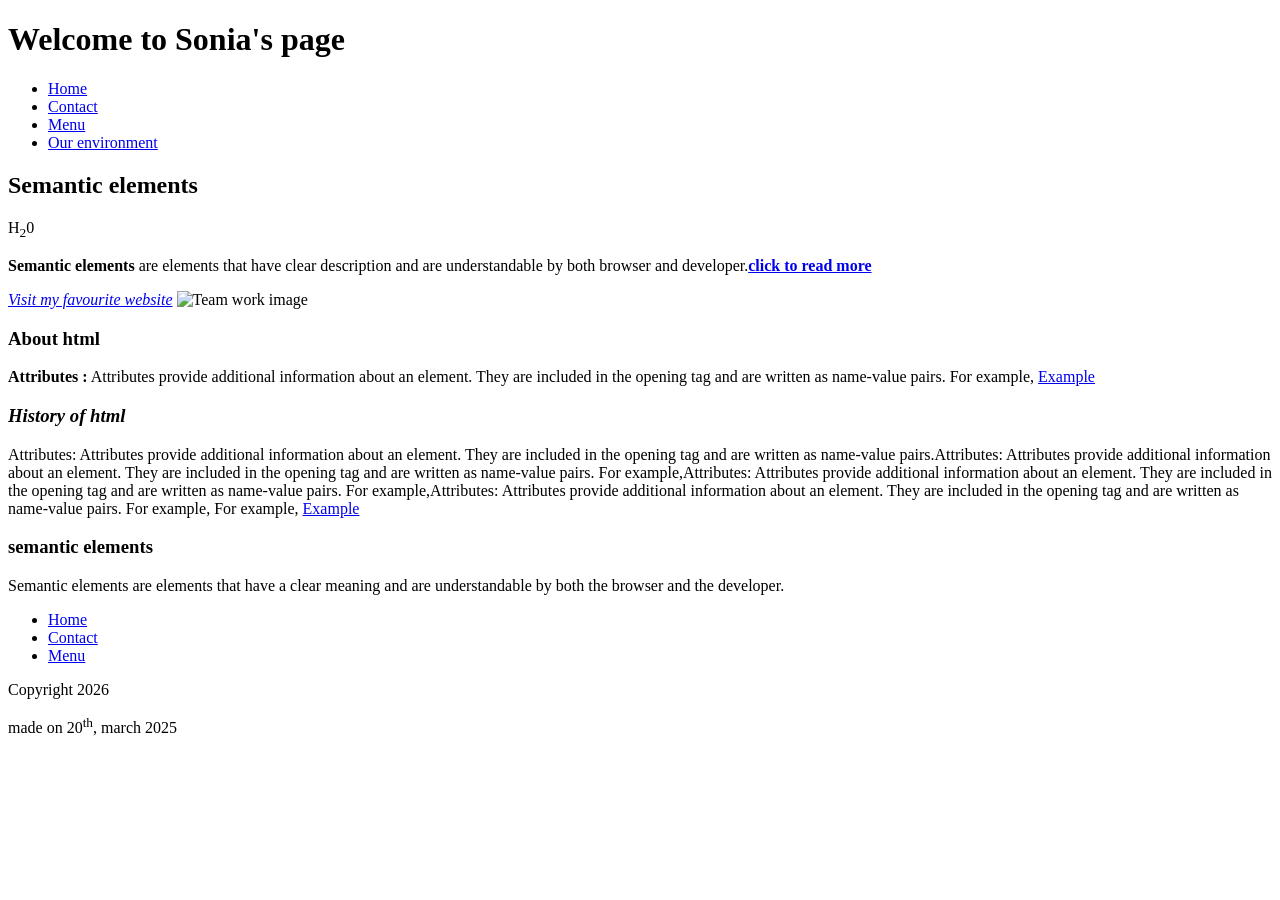
==== index.html @ e6644c79 "rename home to index.html for deployment" ====
<!DOCTYPE html>
<html lang="en">
<head>
    <meta charset="UTF-8">
    <meta name="viewport" content="width=device-width, initial-scale=1.0">
    <title>Document</title>
</head>
<body>
    <header>
    <h1>Welcome to <strong>Sonia's page</strong></h1>
    <nav>
      <ul>
        <li>
          <a href="/">Home</a>
        </li>
        <li>
          <a href="contact.html">Contact</a>
        </li>
        <li>
          <a href="menu.html">Menu</a>
        </li>
        <li>
            <a href="#article-section">Our environment</a>
        </li>
      </ul>
    </nav>
  </header>
  <main>
    <h2>Semantic elements</h2>
    <p>H<sub>2</sub>0</p>
    <p><strong>Semantic elements</strong> are elements that have
      clear description and are understandable by
      both browser and developer.<a href="https://alpha.zinduaschool.com/dashboard"><strong>click to read more</strong></a>
    </p>
    <a href="https://www.pinterest.com/"><em>Visit my favourite website</em></a>
    <img src="TeamWork.jpg" alt="Team work image">
    <section id="about_section">
      <h3>About html</h3>
      <p><b>Attributes :</b> Attributes provide additional information about an element. They are included in the opening tag
        and are written as name-value pairs. For example, <a href=” https://www.example.com”>Example</a></p>
    </section>
    <section id="history_section">
      <h3><i>History of html</i></h3>
      <p>Attributes: Attributes provide additional information about an element. They are included in the opening tag
        and are written as name-value pairs.Attributes: Attributes provide additional information about an element. They are included in the opening tag
        and are written as name-value pairs. For example,Attributes: Attributes provide additional information about an element. They are included in the opening tag
        and are written as name-value pairs. For example,Attributes: Attributes provide additional information about an element. They are included in the opening tag
        and are written as name-value pairs. For example, For example, <a href=” https://www.example.com”>Example</a></p>
    </section>
    <article>
      <h3>semantic elements</h3>
      <p>Semantic elements are elements that have a clear meaning and are understandable by both the browser and the developer.</p>
    </article>
  </main>
  <footer>
    <nav>
      <ul>
        <li>
          <a href="/home.html">Home</a>
        </li>
        <li>
          <a href="/">Contact</a>
        </li>
        <li>
          <a href="/menu.html">Menu</a>
        </li>
      </ul>
    </nav>
    <p>Copyright 2026</p>
    <p>made on 20<sup>th</sup>, march 2025</p>
  </footer>
    
</body>
</html>
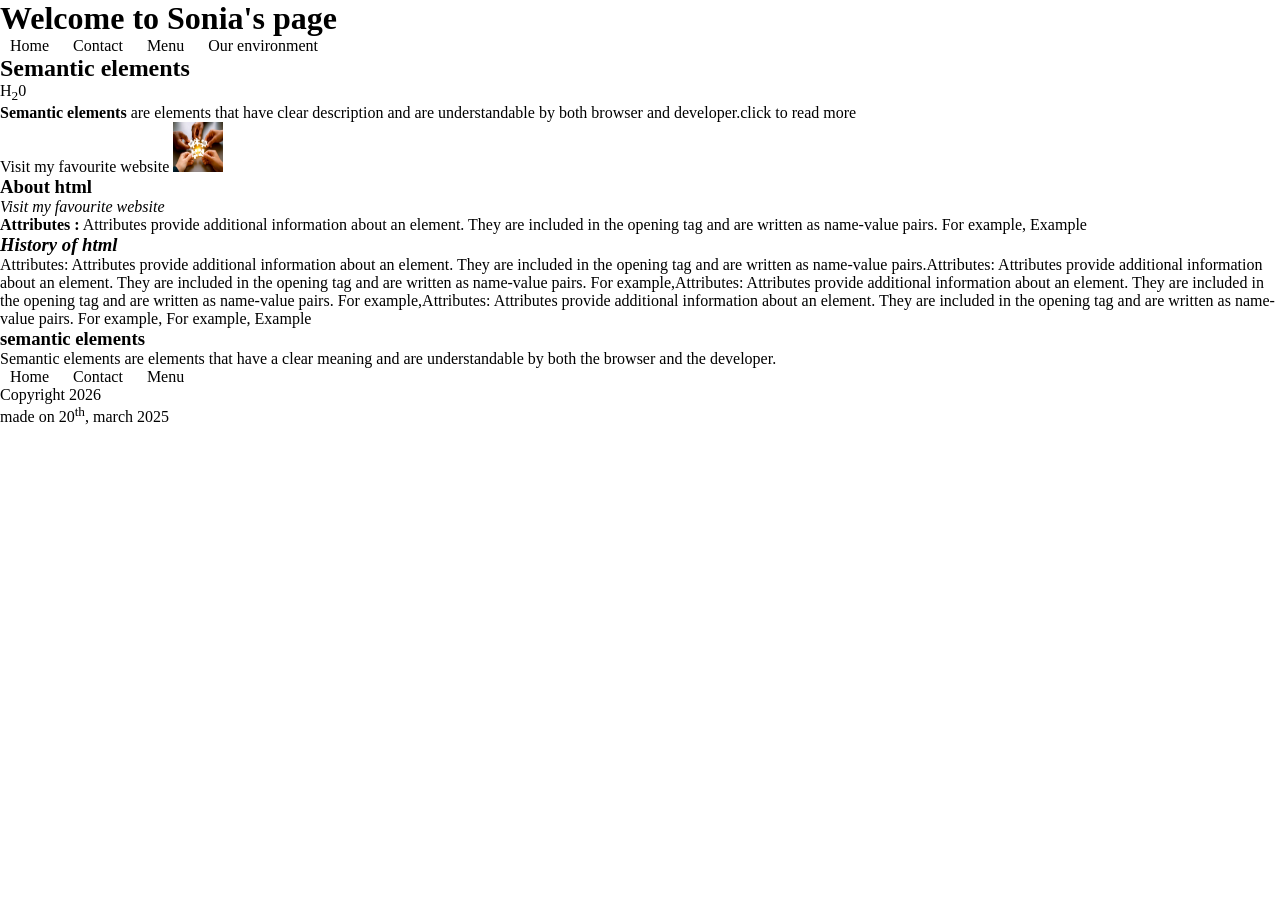
==== commit 6e1a99ce: "add layout techniques" ====
--- a/index.html
+++ b/index.html
@@ -4,11 +4,12 @@
     <meta charset="UTF-8">
     <meta name="viewport" content="width=device-width, initial-scale=1.0">
     <title>Document</title>
+    <link rel="stylesheet" href="style.css">
 </head>
 <body>
     <header>
     <h1>Welcome to <strong>Sonia's page</strong></h1>
-    <nav>
+    <nav class="navbar">
       <ul>
         <li>
           <a href="/">Home</a>
@@ -30,12 +31,13 @@
     <p>H<sub>2</sub>0</p>
     <p><strong>Semantic elements</strong> are elements that have
       clear description and are understandable by
-      both browser and developer.<a href="https://alpha.zinduaschool.com/dashboard"><strong>click to read more</strong></a>
+      both browser and developer.<a href="https://alpha.zinduaschool.com/dashboard">click to read more</a>
     </p>
-    <a href="https://www.pinterest.com/"><em>Visit my favourite website</em></a>
-    <img src="TeamWork.jpg" alt="Team work image">
+    <a href="https://www.pinterest.com/">Visit my favourite website</a>
+    <img src="/images/TeamWork.jpg" alt="Team work image" style="width: 50px; height: 50px;">
     <section id="about_section">
       <h3>About html</h3>
+      <a href="https://www.pinterest.com/"><em>Visit my favourite website</em></a>
       <p><b>Attributes :</b> Attributes provide additional information about an element. They are included in the opening tag
         and are written as name-value pairs. For example, <a href=” https://www.example.com”>Example</a></p>
     </section>
--- a/style.css
+++ b/style.css
@@ -0,0 +1,33 @@
+*{
+    margin: 0;
+    padding: 0;
+}
+.form-class{
+    padding:20px 10px 5px 2px;
+    border-radius: 10%;
+    border: solid black;
+    width: 400px;
+}
+span{
+    color:chartreuse
+}
+.header{
+    display:flex;
+    flex-direction: row;
+    justify-content: space-between;
+    border: solid black;
+    background-color: beige;
+    align-items: center;  
+}
+#logo img{
+    border-radius: 50%;
+    margin: 5px;
+}
+nav ul li{
+    display: inline;
+    padding: 10px;
+}
+a{
+    text-decoration: none;
+    color: black;
+}
